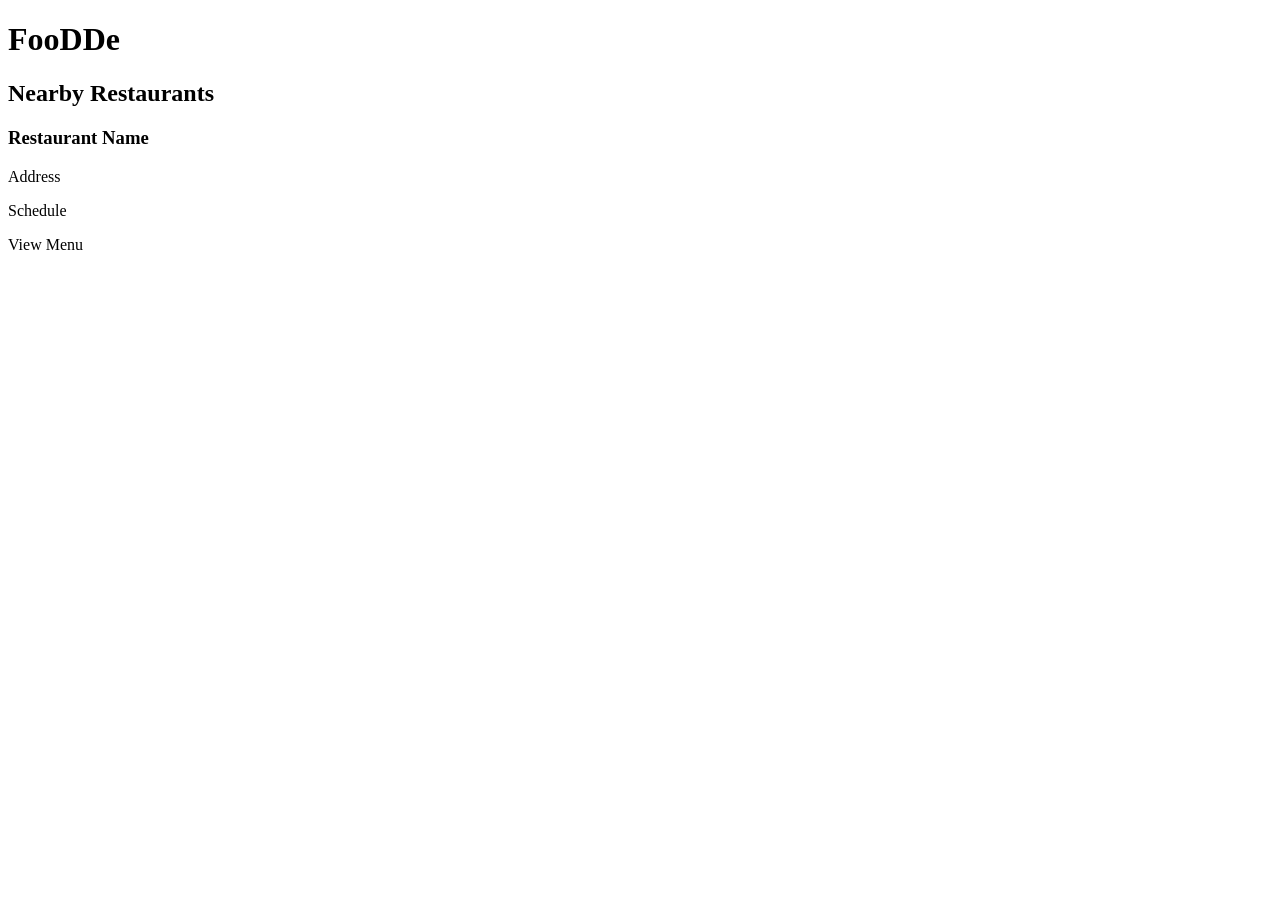
==== target/classes/templates/index.html @ 2d76a4f5 "Structure" ====
<!DOCTYPE html>
<html xmlns:th="http://www.thymeleaf.org">
<head>
    <meta charset="UTF-8">
    <title>FooDDe - Home</title>
    <link rel="stylesheet" href="/style.css">
</head>
<body>
    <header>
        <h1>FooDDe</h1>
    </header>

    <main>
        <h2>Nearby Restaurants</h2>
        <div class="restaurant-list">
            <div th:each="res : ${restaurants}" class="restaurant-card">
                <h3 th:text="${res.name}">Restaurant Name</h3>
                <p th:text="${res.address}">Address</p>
                <p th:text="${res.schedule}">Schedule</p>
                <a th:href="@{'/restaurant/' + ${res.id}}">View Menu</a>
            </div>
        </div>
    </main>
</body>
</html>
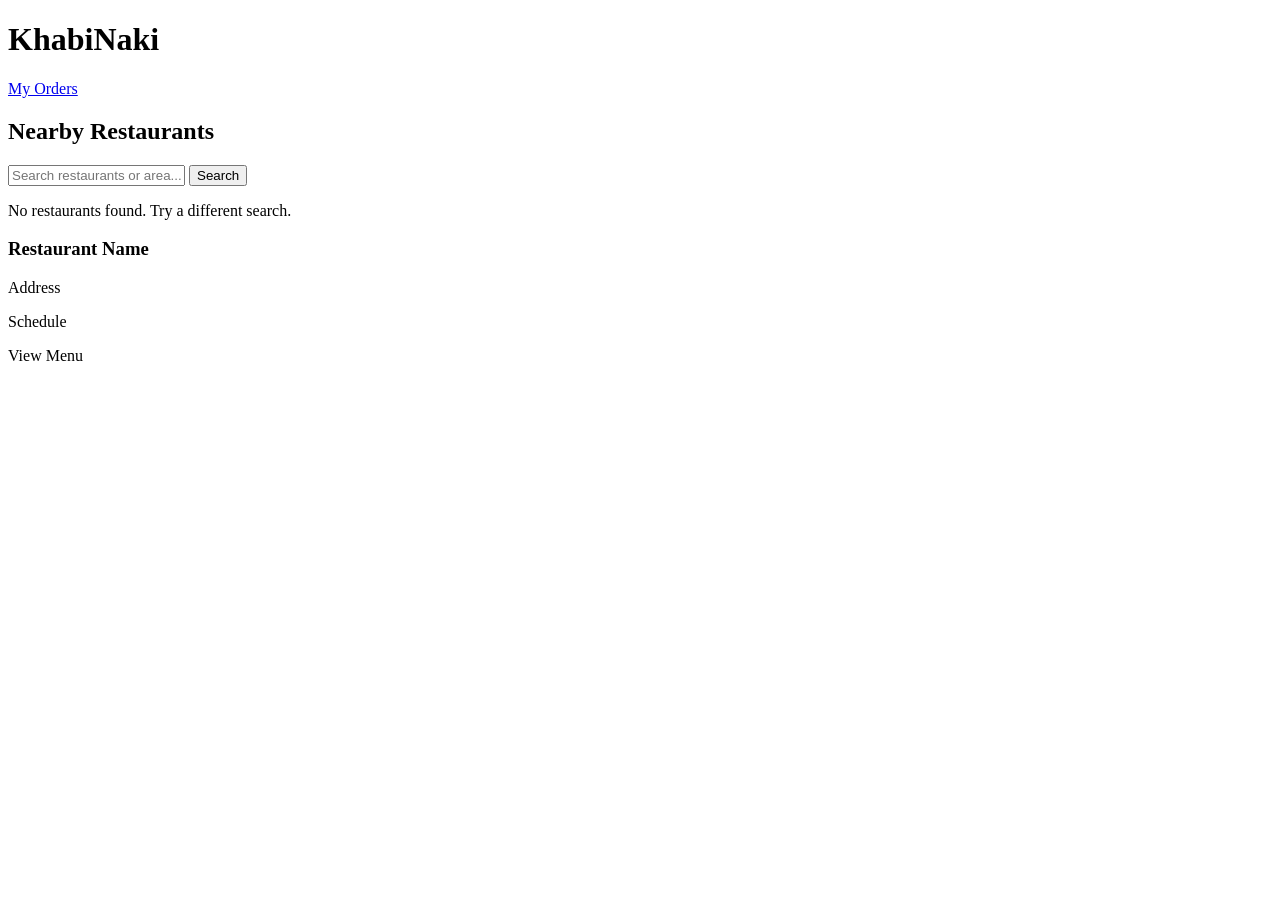
==== commit bec0192f: "Lab Final" ====
--- a/target/classes/templates/index.html
+++ b/target/classes/templates/index.html
@@ -2,17 +2,34 @@
 <html xmlns:th="http://www.thymeleaf.org">
 <head>
     <meta charset="UTF-8">
-    <title>FooDDe - Home</title>
+    <title>KhabiNaki - Home</title>
     <link rel="stylesheet" href="/style.css">
 </head>
 <body>
     <header>
-        <h1>FooDDe</h1>
+        <h1>KhabiNaki</h1>
+        <nav class="top-nav">
+            <a href="/orders" class="nav-link">My Orders</a>
+        </nav>
     </header>
 
     <main>
         <h2>Nearby Restaurants</h2>
+        
+        <!-- Search Bar -->
+        <div class="search-bar">
+            <form method="get" action="/">
+                <input type="text" name="search" placeholder="Search restaurants or area..." 
+                       th:value="${searchQuery}" />
+                <button type="submit">Search</button>
+            </form>
+        </div>
+
+        <!-- Restaurant List -->
         <div class="restaurant-list">
+            <div th:if="${restaurants.isEmpty()}" class="no-results">
+                <p>No restaurants found. Try a different search.</p>
+            </div>
             <div th:each="res : ${restaurants}" class="restaurant-card">
                 <h3 th:text="${res.name}">Restaurant Name</h3>
                 <p th:text="${res.address}">Address</p>
